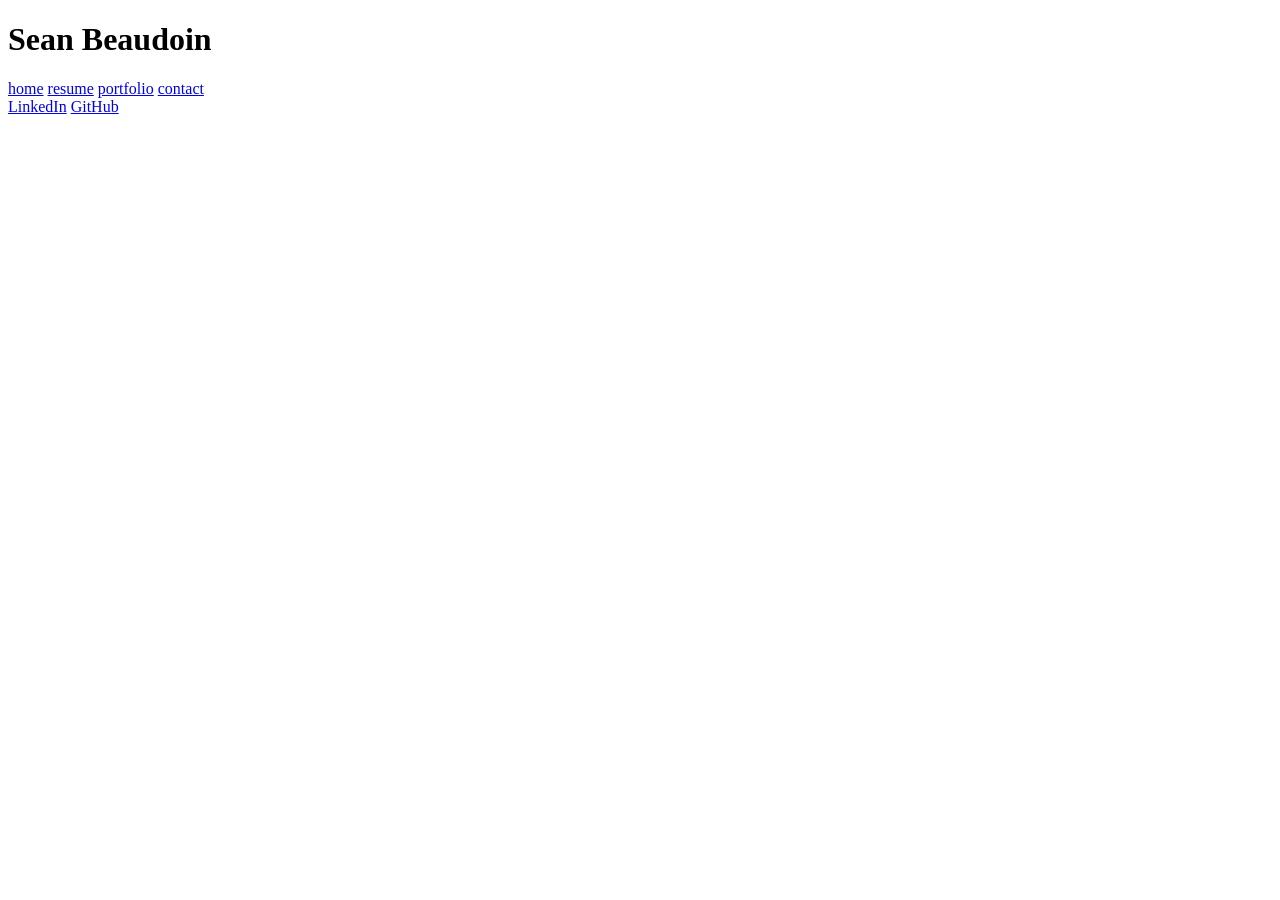
==== contact/index.html @ 81e43cf8 "create page directories" ====
<!DOCTYPE html>
<html>
    <head>
        <title>Sean Beaudoin - Portfolio</title>
        <link rel="stylesheet" href="css/main.css">
        <link rel="icon" href="data:image/svg+xml,<svg xmlns=%22http://www.w3.org/2000/svg%22 viewBox=%220 0 100 100%22><text y=%22.9em%22 font-size=%2290%22>🗿</text></svg>">
    </head>
    <body>
        <header class="topnav">
            <h1 id="nav-name">Sean Beaudoin</h1>
            <nav id="nav-links">
                <a href="../">home</a>
                <a href="../resume/">resume</a>
                <a href="../portfolio/">portfolio</a>
                <a class="active" href="/">contact</a>
            </nav>
        </header>
        <section>
            <a href="https://www.linkedin.com/in/snbdn/">LinkedIn</a> <a href="https://github.com/s10-n">GitHub</a>
        </section>
    </body>
</html>
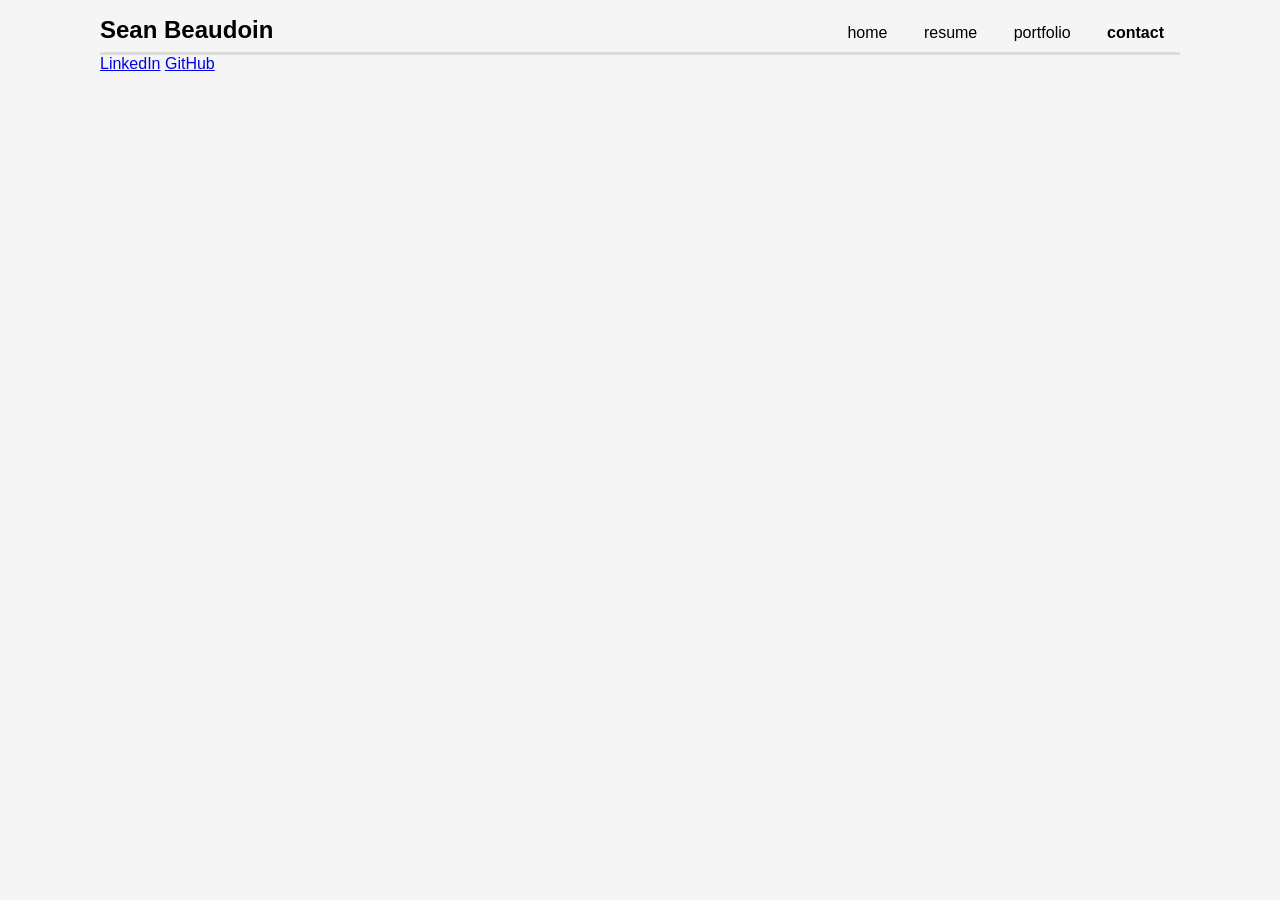
==== commit fb1c2aef: "fix relative css links" ====
--- a/contact/index.html
+++ b/contact/index.html
@@ -2,7 +2,7 @@
 <html>
     <head>
         <title>Sean Beaudoin - Portfolio</title>
-        <link rel="stylesheet" href="css/main.css">
+        <link rel="stylesheet" href="../css/main.css">
         <link rel="icon" href="data:image/svg+xml,<svg xmlns=%22http://www.w3.org/2000/svg%22 viewBox=%220 0 100 100%22><text y=%22.9em%22 font-size=%2290%22>🗿</text></svg>">
     </head>
     <body>
--- a/css/main.css
+++ b/css/main.css
@@ -0,0 +1,49 @@
+body {
+    background-color: whitesmoke;
+    max-width: 1080px;
+    margin:auto;
+    font-family:'Segoe UI', Tahoma, Geneva, Verdana, sans-serif
+}
+
+#nav-name {
+    margin-bottom: .33em;
+    font-size:x-large;
+}
+
+.topnav {
+  border-bottom: 3px solid gainsboro;
+  display: flex;
+  align-items:baseline;
+  justify-content: space-between;
+}
+
+.topnav a {
+  color: black;
+  text-align: center;
+  padding: 14px 16px;
+  text-decoration: none;
+}
+
+.topnav a:hover {
+  color: dimgray;
+  text-decoration: underline;
+}
+
+.topnav a.active {
+    font-weight: bold;
+    text-decoration: none;
+}
+
+.disclaimer {
+    font-style: italic;
+    color: gray;
+}
+
+#landing-page-figure {
+    margin: 0;
+}
+
+#landing-page-figure > img {
+    width:100%;
+    margin-top: 16px;
+}
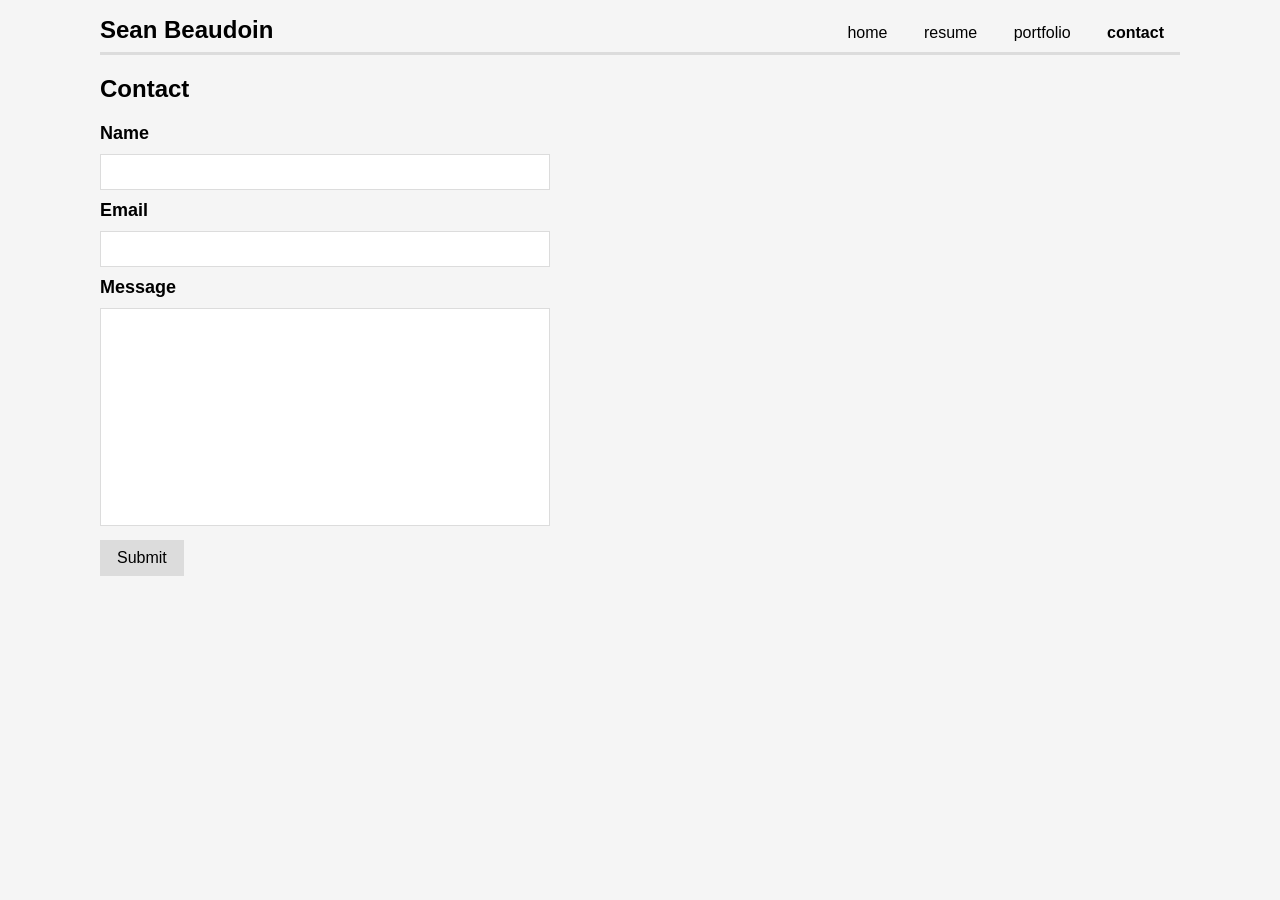
==== commit 56400ce4: "create contact form" ====
--- a/contact/index.html
+++ b/contact/index.html
@@ -3,6 +3,7 @@
     <head>
         <title>Sean Beaudoin - Portfolio</title>
         <link rel="stylesheet" href="../css/main.css">
+        <link rel="stylesheet" href="../css/contact.css">
         <link rel="icon" href="data:image/svg+xml,<svg xmlns=%22http://www.w3.org/2000/svg%22 viewBox=%220 0 100 100%22><text y=%22.9em%22 font-size=%2290%22>🗿</text></svg>">
     </head>
     <body>
@@ -12,11 +13,27 @@
                 <a href="../">home</a>
                 <a href="../resume/">resume</a>
                 <a href="../portfolio/">portfolio</a>
-                <a class="active" href="/">contact</a>
+                <a class="active" href="./">contact</a>
             </nav>
         </header>
         <section>
-            <a href="https://www.linkedin.com/in/snbdn/">LinkedIn</a> <a href="https://github.com/s10-n">GitHub</a>
+            <h1>Contact</h1>
+            <form action="https://api.web3forms.com/submit" method="POST">
+                <input type="hidden" name="access_key" value="2d2405f0-92fb-4356-8ef2-8d7de496f6d9">
+
+
+                <label for="name">Name</label>
+                <input id="name" type="text" name="name" required>
+
+                <label for="email">Email</label>
+                <input id="email" type="email" name="email" required>
+               
+                <label for="message">Message</label>
+                <textarea name="message" required></textarea>
+                
+                <button type="submit">Submit</button>
+            </form>
+<!--             <a href="https://www.linkedin.com/in/snbdn/">LinkedIn</a> <a href="https://github.com/s10-n">GitHub</a> -->
         </section>
     </body>
 </html>
--- a/css/contact.css
+++ b/css/contact.css
@@ -0,0 +1,55 @@
+input {
+  width: 40%;
+  padding: 8px;
+  border: gainsboro 1px solid;
+  outline:none;
+  font-size: medium;
+  font-family:'Segoe UI', Tahoma, Geneva, Verdana, sans-serif
+}
+
+input:focus {
+  border: 1px solid gray;
+}
+
+textarea {
+    width: 40%;
+    padding: 8px;
+    resize: none;
+    height: 200px;
+    border: gainsboro 1px solid;
+    outline:none;
+    font-size: medium;
+    font-family: 'Segoe UI', Tahoma, Geneva, Verdana, sans-serif;
+}
+
+textarea:focus {
+  border: 1px solid gray;
+}
+
+label {
+    display: block;
+    font-weight: bold;
+    font-size: large;
+    margin-top: 10px;
+    margin-bottom: 10px;
+    
+}
+
+button {
+    display: block;
+    background-color: gainsboro;
+    border: gainsboro 1px solid;
+    padding: 8px 16px;
+    margin-top: 10px;
+    cursor: pointer;
+    font-size: medium;
+    outline: none;
+}
+
+button:hover {
+    background-color: lightgrey;
+}
+
+button:focus {
+    border: gray 1px solid;
+}
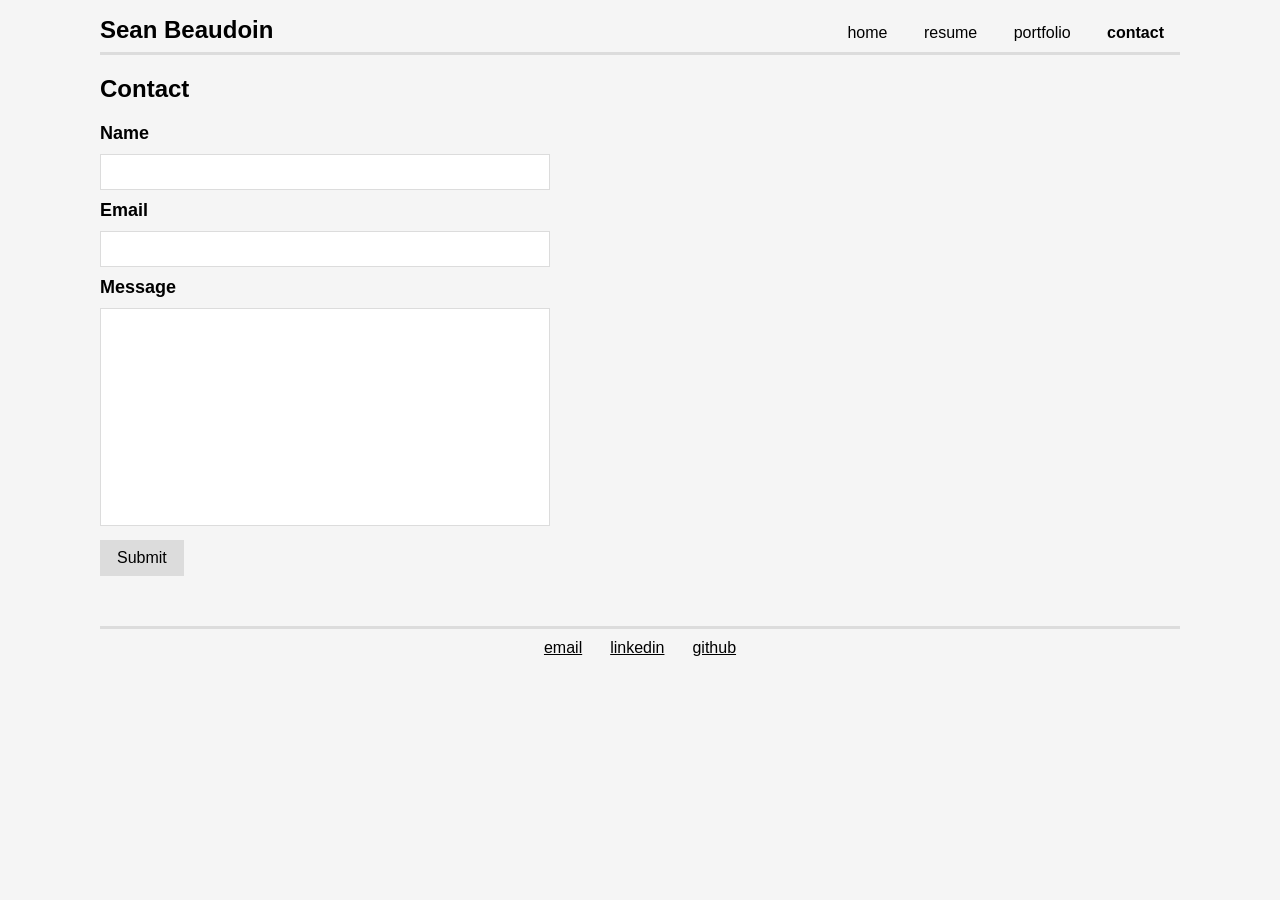
==== commit ab613e68: "add footer" ====
--- a/contact/index.html
+++ b/contact/index.html
@@ -20,20 +20,19 @@
             <h1>Contact</h1>
             <form action="https://api.web3forms.com/submit" method="POST">
                 <input type="hidden" name="access_key" value="2d2405f0-92fb-4356-8ef2-8d7de496f6d9">
-
-
                 <label for="name">Name</label>
                 <input id="name" type="text" name="name" required>
-
                 <label for="email">Email</label>
                 <input id="email" type="email" name="email" required>
-               
                 <label for="message">Message</label>
                 <textarea name="message" required></textarea>
-                
                 <button type="submit">Submit</button>
             </form>
-<!--             <a href="https://www.linkedin.com/in/snbdn/">LinkedIn</a> <a href="https://github.com/s10-n">GitHub</a> -->
         </section>
+        <footer>
+            <a href="./">email</a> 
+            <a href="https://www.linkedin.com/in/snbdn/">linkedin</a> 
+            <a href="https://github.com/s10-n">github</a>
+        </footer>
     </body>
 </html>
--- a/css/main.css
+++ b/css/main.css
@@ -3,6 +3,15 @@
     max-width: 1080px;
     margin:auto;
     font-family:'Segoe UI', Tahoma, Geneva, Verdana, sans-serif
+}
+
+a {
+    color:black;
+}
+
+a:hover {
+    text-decoration: none;
+    color: dimgray;
 }
 
 #nav-name {
@@ -34,6 +43,19 @@
     text-decoration: none;
 }
 
+footer {
+    border-top: 3px solid gainsboro;
+    margin-top: 50px;
+    margin-bottom:10px;
+    display:flex;
+    justify-content: center;
+}
+
+footer > a {
+    margin:14px;
+    margin-top: 10px;
+}
+
 .disclaimer {
     font-style: italic;
     color: gray;
